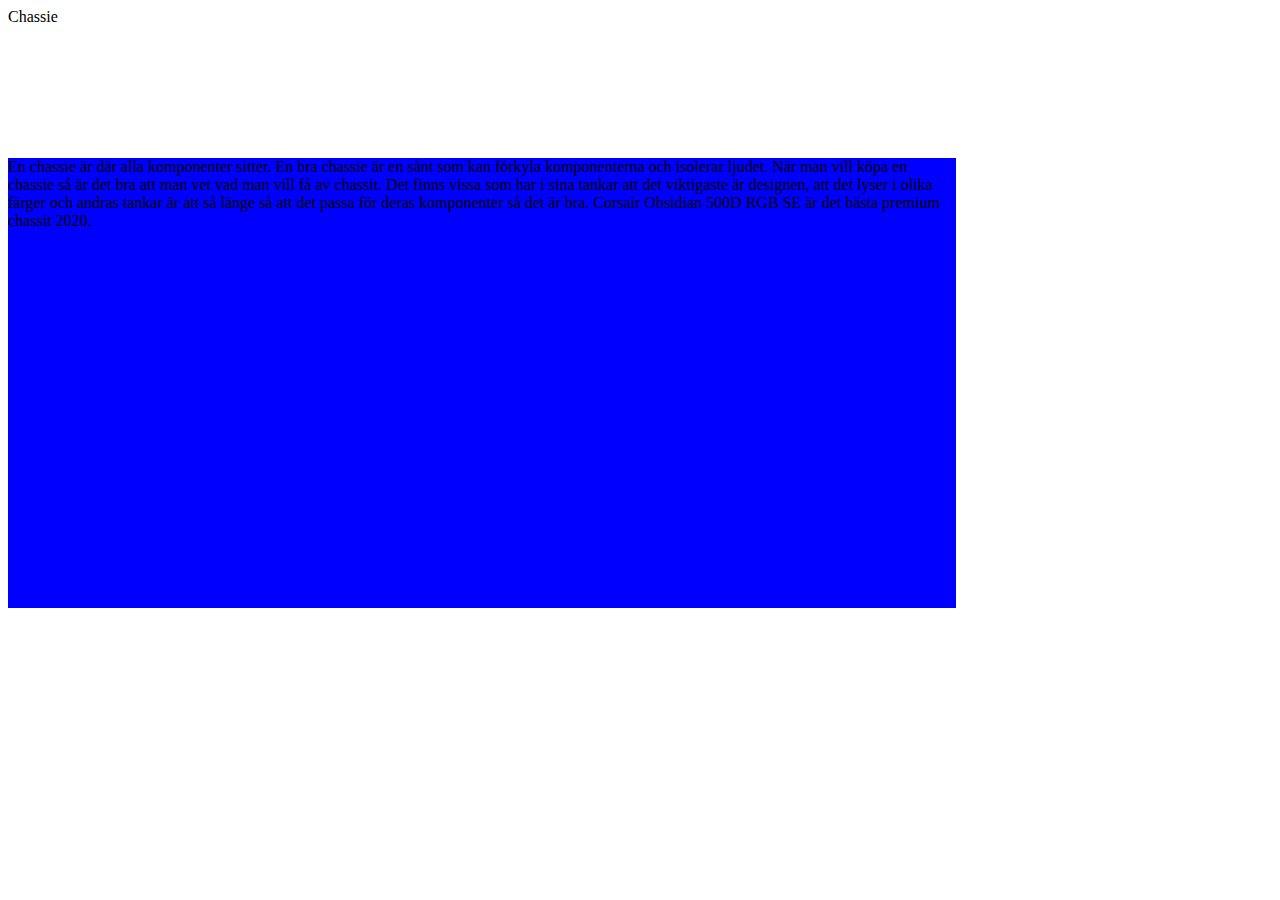
==== chassie.html @ 4310bd17 "ok" ====
<!DOCTYPE html> <!-- berätta för webbläsaren att det är html5 -->
<html lang="sve" dir="ltr"> <!--  språket och left to right -->
  <head>
    <meta charset="utf-8"> <!-- teckenkoding -->
    <link rel="stylesheet" href="css/master.css">
    <title> hej </title> <!-- i fliken -->

  </head>
  <body>

    <div id="wrapper">
    <header>
      Chassie
    </header>


<div id= "containor">

    <main>
      En chassie är där alla komponenter sitter. En bra chassie är en sånt som kan förkyla komponenterna och isolerar ljudet. När man vill köpa en chassie så är det bra att man vet vad man vill få av chassit. Det finns vissa som har i sina tankar att det viktigaste är designen, att det lyser i olika färger och andras tankar är att så länge så att det passa för deras komponenter så det är bra.
Corsair Obsidian 500D RGB SE är det bästa premium chassit 2020.
    </main>
---- css/master.css ----
margin: 0;



#wrapper{


  width: 100%;
  margin-left: auto;
  margin-right: auto;
}





header{

height: 150px;
width: 100%;
background-color: white;

}

nav{

height: 100px;
width: 100%;
background-color: red;

}

main{

height: 450px;
width: 75%;
background-color: blue;

}

aside{

height: 450px;
width: 25%;
background-color: yellow;

}

footer{

height: 100px;
width: 100%;
background-color: yellow;

}

#containor{

  display: flex;

}
a:link, a:visited {
  background-color: #f44336;
  color: white;
  padding: 15px 25px;
  text-align: center;
  text-decoration: none;
  display: inline-block;
}

a:hover, a:active {
  background-color: red;
}
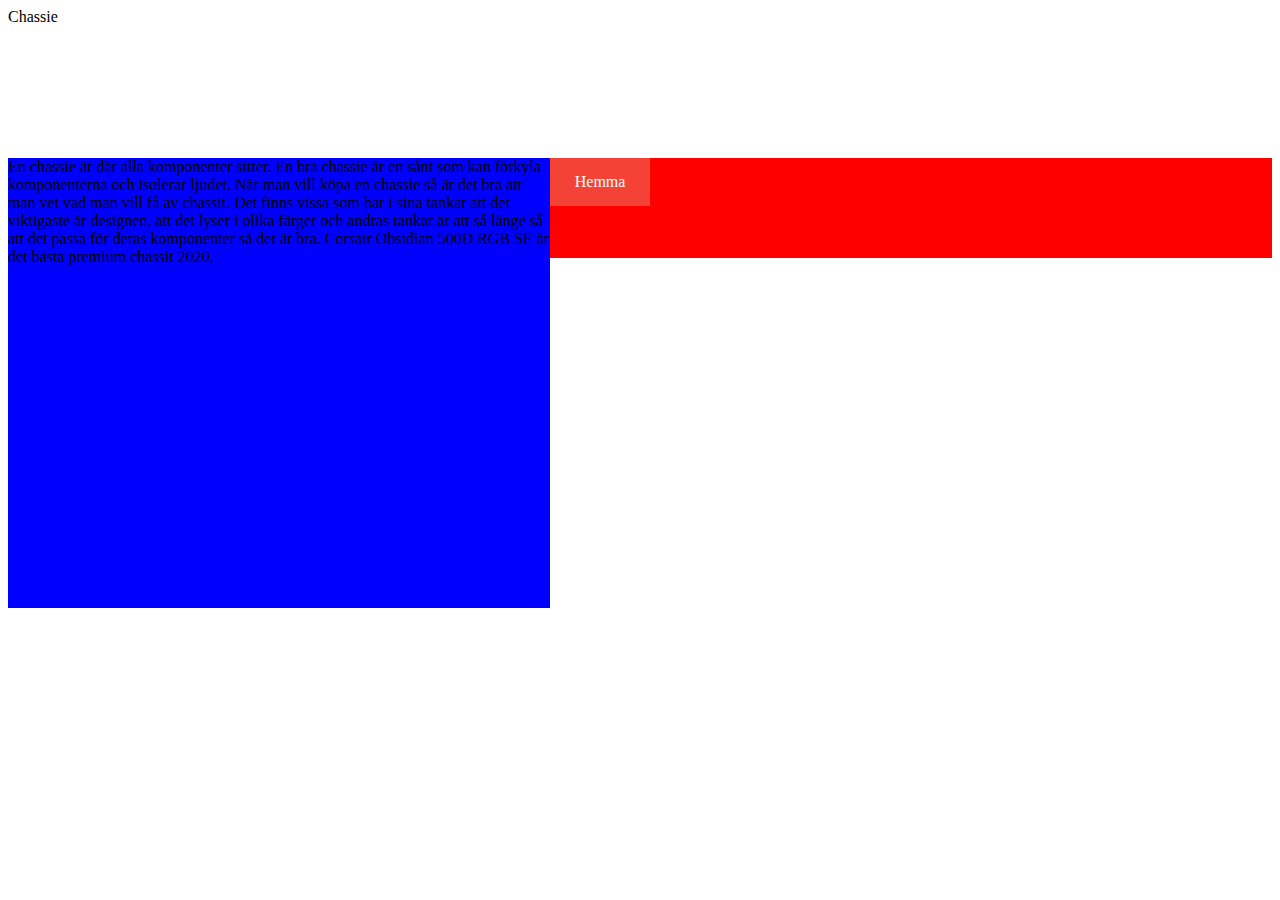
==== commit f068dcea: "LET's GO" ====
--- a/chassie.html
+++ b/chassie.html
@@ -3,7 +3,7 @@
   <head>
     <meta charset="utf-8"> <!-- teckenkoding -->
     <link rel="stylesheet" href="css/master.css">
-    <title> hej </title> <!-- i fliken -->
+    <title> pc.se </title> <!-- i fliken -->
 
   </head>
   <body>
@@ -20,3 +20,8 @@
       En chassie är där alla komponenter sitter. En bra chassie är en sånt som kan förkyla komponenterna och isolerar ljudet. När man vill köpa en chassie så är det bra att man vet vad man vill få av chassit. Det finns vissa som har i sina tankar att det viktigaste är designen, att det lyser i olika färger och andras tankar är att så länge så att det passa för deras komponenter så det är bra.
 Corsair Obsidian 500D RGB SE är det bästa premium chassit 2020.
     </main>
+
+
+    <nav>
+    <a href="hemma.html">Hemma</a>
+    </nav>
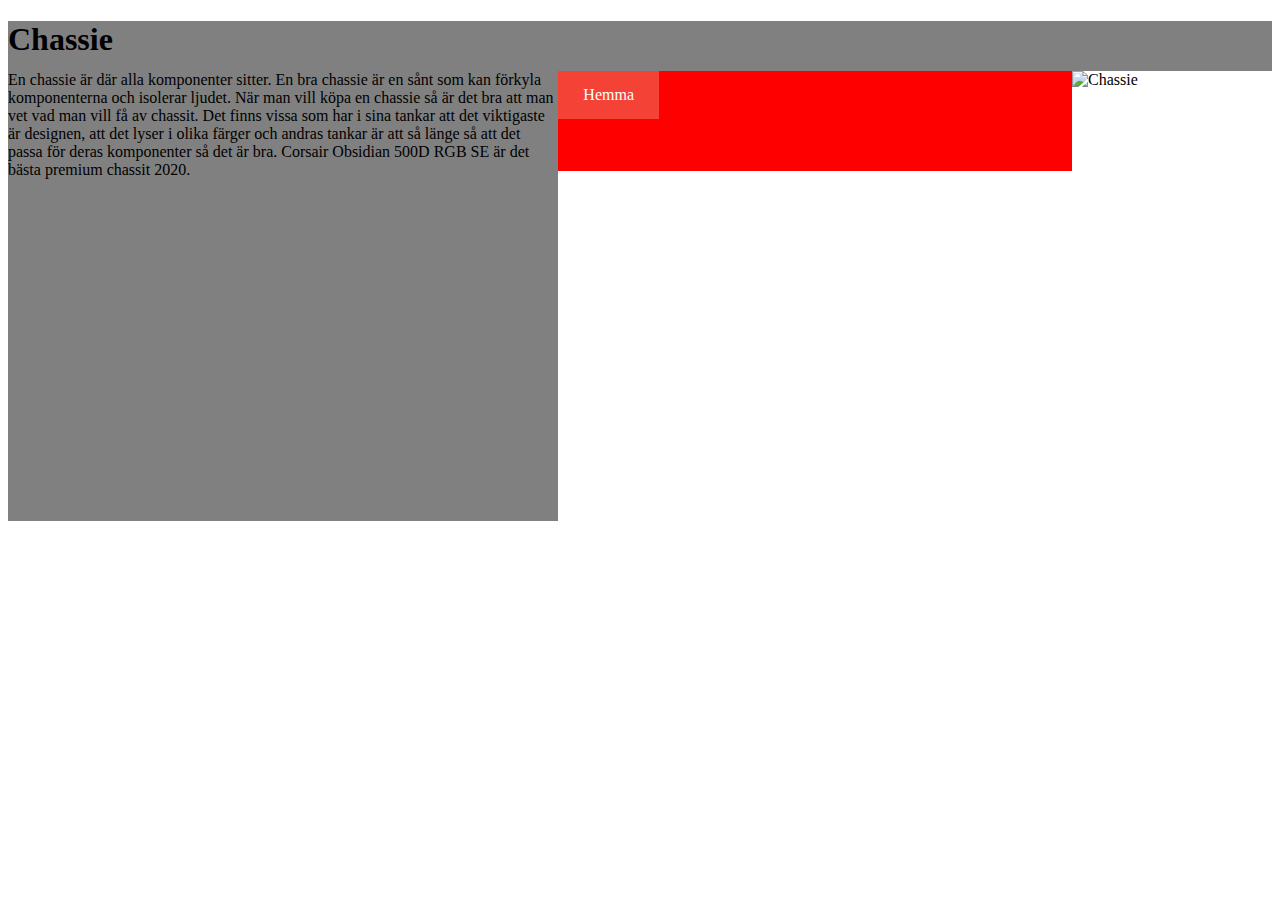
==== commit e61f814e: "whoptey" ====
--- a/chassie.html
+++ b/chassie.html
@@ -10,7 +10,7 @@
 
     <div id="wrapper">
     <header>
-      Chassie
+      <h1> Chassie </h1>
     </header>
 
 
@@ -25,3 +25,13 @@
     <nav>
     <a href="hemma.html">Hemma</a>
     </nav>
+
+
+    <body>
+
+
+    <img src="img/hh.jpg" alt="Chassie" width="200px" height="200px">
+
+    </body>
+
+</html>
--- a/css/master.css
+++ b/css/master.css
@@ -16,16 +16,16 @@
 
 header{
 
-height: 150px;
+height: 50px;
 width: 100%;
-background-color: white;
+background-color: grey;
 
 }
 
 nav{
 
 height: 100px;
-width: 100%;
+width: 70%;
 background-color: red;
 
 }
@@ -34,7 +34,7 @@
 
 height: 450px;
 width: 75%;
-background-color: blue;
+background-color: grey;
 
 }
 
